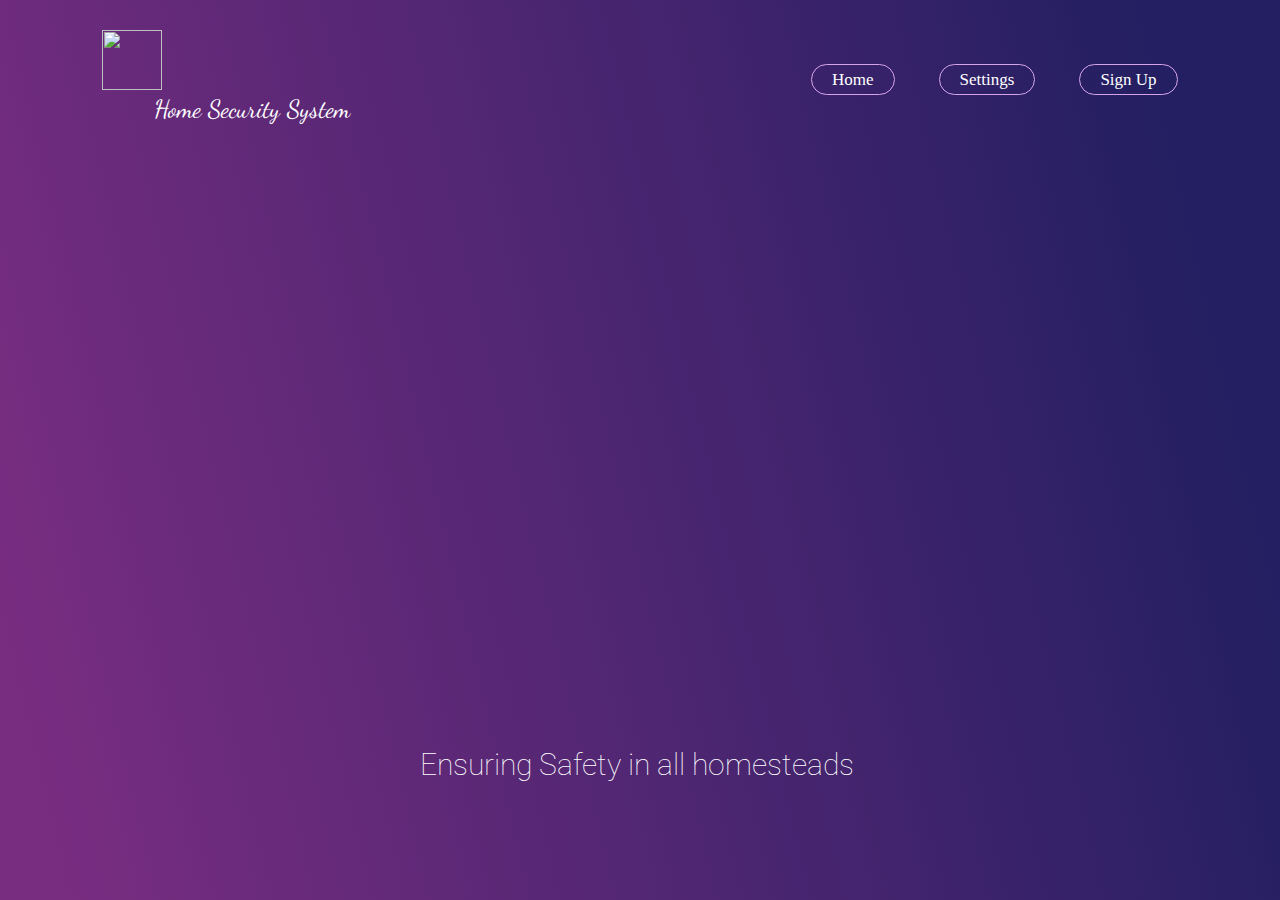
==== index.html @ 4ef058a5 "Add files via upload" ====
<!DOCTYPE html>
<html>
<head>
	<meta charset="utf-8">
	<title>HOME SECURITY SYSTEM</title>
	<link rel="stylesheet" type="text/css" href="style.css">

</head>
<body>

<section class="sec1" >



<nav id="navbar">
       <div class="logo">
		<img width="60px" height="60px" src="images/robot-2192617__480.webp">
		<p class="logo2"> Home Security System </p>
	   </div>

            <ul>
                <li><a href="index.html">Home</a></li>
                <li><a href="#" class='loginbtn' onclick="document.getElementById('Settings').style.display='block'" style="width:auto;">Settings</a></li>
                <li><a href="#" class='loginbtn' onclick="document.getElementById('login-form').style.display='block'" style="width:auto;">Sign Up</a></li>
                
        </nav>

<div class="Home">

<div class="box">
	<img width="800px" height="400px" src="images/col6.jpeg" class="img">
</div>
	<p class="p">Ensuring Safety in all homesteads</p>
</div>


        <div id='login-form'class='login-page'>
            <div class="form-box">
                <div class='button-box'>
                    <div id='btn'></div>
                    <button type='button'onclick='login()'class='toggle-btn'>Log In</button>
                    <button type='button'onclick='register()'class='toggle-btn'>Register</button>
                </div>
                <form id='login' class='input-group-login'>
                    <input type='email'class='input-field'placeholder='Email ' required >
		    <input type='password'class='input-field'placeholder='Enter Password' required>
		    <input type='checkbox'class='check-box'><span>Remember Password</span>
		    <button  class='submit-btn' id="submit">Log In</button>
		 </form>
		 <form id='register' class='input-group-register'>
		     <input type='text'class='input-field'placeholder='First Name' required>
		     <input type='text'class='input-field'placeholder='Last Name ' required>
		     <input type='email'class='input-field'placeholder='Email ' required>
		     <input type='password'class='input-field'placeholder='Enter Password' required>
		     <input type='password'class='input-field'placeholder='Confirm Password'  required>
		     <input type='checkbox'class='check-box'><span>I agree to the terms and conditions</span>
                    <Button href="index.html" class='submit-btn' id="submit">Register</button>
	         </form>
            </div>
        </div>

        <div id='Settings'class='settings'>
            <div class="settings-box">
               
                <div class="set1">
                	<div class="head">
                		Front Door
                	</div>
                	<div class="controls">

                		<div class="con1">
                			<div class="fing">
                				Enable Fingerprint
                			</div>
                			<div>
                				<label class="switch">
                                   <input type="checkbox">
                                   <span class="slider"></span>
                                 </label>
                			</div>
                		</div>

                		<div class="con1">
                			<div class="fing">
                				Enable Card Lock
                			</div>
                			<div>
                				<label class="switch">
                                   <input type="checkbox">
                                   <span class="slider"></span>
                                 </label>
                			</div>
                		</div>

                		<div class="con1">
                			<div class="fing">
                				Metal Detector
                			</div>
                			<div>
                				<label class="switch">
                                   <input type="checkbox">
                                   <span class="slider"></span>
                                 </label>
                			</div>
                		</div>

                		<div class="con1">
                			<div class="fing">
                				Enable Camera
                			</div>
                			<div>
                				<label class="switch">
                                   <input type="checkbox">
                                   <span class="slider"></span>
                                 </label>
                			</div>
                		</div>

                		<div class="con1">
                			<div class="fing">
                				Lock door
                			</div>
                			<div>
                				<label class="switch">
                                   <input type="checkbox">
                                   <span class="slider"></span>
                                 </label>
                			</div>
                		</div>


                		</div>
                			
                </div>
                		
                <div class="set2">
                	<div class="head">
                		Connection Centre
                	</div>
                	<div class="controls">
                		<form>
                			<input type="text" name="Code" class="input-field" placeholder="Enter Device Code">
                			<input type="number" name="Security-Key" class="input-field" placeholder="Enter Security-Key">
                			<input type="checkbox" name="Verify" class="check-box"> Keep my device connected


                		</form>

                		<div class="con1">
                			<div class="fing">
                				Connect device
                			</div>
                			<div>
                				<label class="switch">
                                   <input type="checkbox">
                                   <span class="slider"></span>
                                 </label>
                			</div>
                		</div>


                		</div>
                </div>

                 <div class="set3">
                	<div class="head">
                		Door Records
                	</div>
                	<div class="controls1">

                		<div class="con1">
                			<div class="record">
                			Authentication
                		</div>
                		<div class="time">
                			Time
                		</div>
                		</div>

                		<div class="con1">
                			<div class="record1">
                			Fingerprint
                		</div>
                		<div class="time1">
                			00:00
                		</div>
                		</div>

                		<div class="con1">
                			<div class="record1">
                			Card
                		</div>
                		<div class="time1">
                			23:56
                		</div>
                		</div>


                		<div class="con1">
                			<div class="record1">
                			Manual
                		</div>
                		<div class="time1">
                			22:00
                		</div>
                		</div>


                		<div class="con1">
                			<div class="record1">
                			Manual
                		</div>
                		<div class="time1">
                			21:40
                		</div>
                		</div>

                		<div class="con1">
                			<div class="record1">
                			Fingerprint
                		</div>
                		<div class="time1">
                			21:00
                		</div>
                		</div>

                		<div class="con1">
                			<div class="record1">
                			Card
                		</div>
                		<div class="time1">
                			20:00
                		</div>
                		</div>

                		<div class="con1">
                			<div class="record1">
                			Card
                		</div>
                		<div class="time1">
                			19:00
                		</div>
                		</div>

                		<div class="con1">
                			<div class="record1">
                			Fingerprint
                		</div>
                		<div class="time1">
                			15:23
                		</div>
                		</div>

                		<div class="con1">
                			<div class="record1">
                			Card
                		</div>
                		<div class="time1">
                			12:30
                		</div>
                		</div>

                		<div class="con1">
                			<div class="record1">
                			Fingerprint
                		</div>
                		<div class="time1">
                			08:00
                		</div>
                		</div>
                		
                		</div>
                </div>

                 <a href="index.html" class='done' id="submit">X</a>
            </div>
        </div>
    
    <script>
        var x=document.getElementById('login');
		var y=document.getElementById('register');
		var z=document.getElementById('btn');
		function register()
		{
			x.style.left='-400px';
			y.style.left='50px';
			z.style.left='110px';
		}
		function login()
		{
			x.style.left='50px';
			y.style.left='450px';
			z.style.left='0px';
		}

	</script>
	<script>
        var modal = document.getElementById('login-form');
        window.onclick = function(event) 
        {
            if (event.target == modal) 
            {
                modal.style.display = "none";
            }

            else {
            	modal.style.display = "";
            }
        }

        var button = document.getElementById("submit");
button.addEventListener("click", function() {

  window.location.href = "index.html";

});



        var modal1 = document.getElementById('Settings');
        window.onclick = function(event) 
        {
            if (event.target == modal1) 
            {
                modal1.style.display = "";
            }
        }
    </script>


	
</section>
</body>
</html>
---- style.css ----
@import url('https://fonts.googleapis.com/css2?family=Caramel&family=EB+Garamond:wght@500&family=Play&display=swap'); 

@import url('https://fonts.googleapis.com/css2?family=Philosopher:ital@0;1&family=Raleway:ital,wght@0,400;0,700;1,500;1,600&family=Roboto:wght@700;900&display=swap'); 
  
@import url('https://fonts.googleapis.com/css2?family=Raleway&display=swap');

@import url('https://fonts.googleapis.com/css2?family=Alegreya+Sans:ital,wght@1,100&display=swap'); 

@import url('https://fonts.googleapis.com/css2?family=Alegreya+Sans:ital,wght@1,100&display=swap'); 

@import url('https://fonts.googleapis.com/css2?family=Cormorant+Garamond:ital,wght@1,300&display=swap');

@import url('https://fonts.googleapis.com/css2?family=Blinker:wght@600&display=swap');

@import url('https://fonts.googleapis.com/css2?family=Roboto:wght@300&display=swap'); 

@import url('https://fonts.googleapis.com/css2?family=Roboto:wght@100&display=swap');

@import url('https://fonts.googleapis.com/css2?family=Dancing+Script&display=swap');

@import url('https://fonts.googleapis.com/css2?family=Abel&family=Dancing+Script&display=swap');




*{
    margin: 0;
    padding: 0;
    box-sizing: border-box;
    font-family: 'Roboto', sans-serif;
  }

  .Home {
  	position: absolute;
  	color: #fff;
  	align-items: center;
  	justify-content: center;
  	
  }

 .img {
border-radius: 50px 0px 50px 0px;
box-shadow: #ff61241f 0px 7px 29px 0px;
 }

 .p {
 	font-weight: 100;
 	font-size: 30px;
 	margin-left: 20vh;
 }

 .box {
  opacity: 0;
  animation: fade-in-out 8s ease-in-out infinite;
  align-items: center;
  justify-content: center;
  margin-bottom: 10vh;
  margin-top: 15vh;
}

@keyframes fade-in-out {
  0% {
    opacity: 0;
  }
  50% {
    opacity: 1;
  }
  100% {
    opacity: 0;
  }
}


 .cover{
 	position: absolute;
 	width: 800px;
 	height: 400px;
 	background: rgba(0,0,0,0.3);

 }
  
  .sec1{
    width: 100%;
    height: 100vh;
    background: linear-gradient(76.8deg, rgb(121, 45, 129) 3.6%, rgb(36, 31, 98) 90.4%);
    position: relative;
    display: flex;
    align-items: center;
    justify-content: center;
    
  }


  nav{
    width: 100%;
    top: 0;
    left: 0;
    padding: 30px 8%;
    position: absolute;
    display:flex;
    align-items: center;
    justify-content: space-between;
    overflow: hidden;

      } 

nav .logo {
	position: relative;
	border: 0px solid yellow;
	position: relative;
    width: 300px;
    height: 100px;
    align-items: left;
    color: #fff;
    align-items: center;
    justify-items: center;
}

.logo2 {
	font-size: 25px;
	font-family: 'Dancing Script', cursive;
}



  nav li a:hover {
    color: #fff;
    background: #6a3093;
    border-radius: 25px;
    padding: 10px 25px;
    background-color: #6e72fc;
    background-image: linear-gradient(315deg, #6e72fc 0%, #ad1deb 74%);
    z-index: 1;
    transition: 1s;
  }

  nav ul li{
    list-style:none;
    display: inline-block;
    margin-left: 40px;
  }


  nav ul li a {
    text-decoration: none;
    color: #fff;
    font-size: 17px;
    border: 1px solid hsl(283, 61%, 78%);
    padding: 5px 20px;
    border-radius: 25px;
    font-family: 'Noto Serif', serif;
  }


#login-form
{
    display: none;

}
.form-box
{
    width:380px;
	height:480px;
	position:relative;
	margin:2% auto;
	background:rgba(0,0,0,0.3);
	padding:10px;
	border-radius: 50px 0px 50px 0px;
    overflow: hidden;
}

#Settings
{
    display:none ;

}
.settings-box
{
    width:100%;
	height:600px;
	position:relative;
	margin:2% auto;
	background:rgba(0,0,0,0.3);
	padding:10px;
	border-radius: 50px 0px 50px 0px;
    overflow: hidden;
    margin-top: 15vh;
    display: flex;
    justify-content: space-between;
    padding: 30px;

}
.button-box
{
	width:220px;
	margin:35px auto;
	position:relative;
	box-shadow: 0 0 20px 9px #ff61241f;
	border-radius: 30px;
}
.toggle-btn
{
	padding:10px 30px;
	cursor:pointer;
	background:transparent;
	border:0;
	outline: none;
	position: relative;
	color: #fff;
}
#btn
{
	top: 0;
	left:0;
	position: absolute;
	width: 110px;
	height: 100%;
	background: linear-gradient(315deg, #6e72fc 0%, #ad1deb 74%);
	border-radius: 30px;
	transition: .5s;
}
.input-group-login
{
	top: 150px;
	position:absolute;
	width:280px;
	transition:.5s;
}
.input-group-register
{
    top: 120px;
	position:absolute;
	width:280px;
	transition:.5s;
}
.input-field
{
	width: 100%;
	padding:10px 0;
	margin:5px 0;
	border-left:0;
	border-top:0;
	border-right:0;
	border-bottom: 1px solid #999;
	outline:none;
	background: transparent;
	color: #fff;
}
.submit-btn
{
	width: 85%;
	padding: 10px 30px;
	cursor: pointer;
	display: block;
	margin: auto;
	background: linear-gradient(315deg, #6e72fc 0%, #ad1deb 74%);
	border: 0;
	outline: none;
	border-radius: 30px;
	color: #fff;
}

.done
{
	width: 5%;
	padding: 5px 10px;
	cursor: pointer;
	display: block;
	margin: auto;
	background: linear-gradient(315deg, #6e72fc 0%, #ad1deb 74%);
	border: 0;
	outline: none;
	border-radius: 30px;
	text-decoration: none;
	color: #fff;
}
.check-box
{
	margin: 30px 10px 34px 0;
}
span
{
	color:#777;
	font-size:12px;
	bottom:68px;
	position:absolute;
}
.s1{
	color:#777;
	font-size:12px;
}
#login
{
	left:50px;
}
#login input
{
	color:white;
	font-size:15;
}
#register
{
	left:450px;
}
#register input
{
	color:white;
	font-size: 15;
}

.switch {
  position: relative;
  display: inline-block;
  width: 60px;
  height: 34px;
}

.switch input {
  display: none;
}

.slider {
  position: absolute;
  cursor: pointer;
  top: 0;
  left: 0;
  right: 0;
  bottom: 0;
  background-color: #ccc;
  -webkit-transition: .4s;
  transition: .4s;
  border-radius: 34px;
}

.slider:before {
  position: absolute;
  content: "";
  height: 26px;
  width: 26px;
  left: 4px;
  bottom: 4px;
  background-color: white;
  -webkit-transition: .4s;
  transition: .4s;
  border-radius: 50%;
}

input:checked + .slider {
  background-color: #2196F3;
}

input:checked + .slider:before {
  -webkit-transform: translateX(26px);
  -ms-transform: translateX(26px);
  transform: translateX(26px);
}

.set1{
	justify-content: center;
	align-items: center;
	border: 0px solid red;
	width: 100%;
	height: 60vh;
	margin: 20px;
	border-radius: 25px;
	background: transparent ;
	padding: 12px;
	background: rgba(0,0,0,0.3);
	box-shadow: #ff61241f 0px 7px 29px 0px;
	color: #fff;

}

.set2{
	justify-content: center;
	align-items: center;
	border: 0px solid yellow;
	width: 100%;
	height: 60vh;
	margin: 20px;
	border-radius: 25px;
	background:transparent;
	padding: 12px;
	background: rgba(0,0,0,0.3);
	box-shadow: #ff61241f 0px 7px 29px 0px;
	color: #fff;


}

.set3{
	justify-content: center;
	align-items: center;
	border: 0px solid green; 
	width: 100%;
	height: 60vh;
	margin: 20px;
	border-radius: 25px;
	background: transparent;
	padding: 12px;
	background: rgba(0,0,0,0.3);
	box-shadow: #ff61241f 0px 7px 29px 0px;
	color: #fff;

}


.head {

	width: 100%;
	height: 20vh;
	color: #fff;
	font-family:'Roboto', sans-serif ;
	border: 0px solid orange;
	font-size: 30px;
	font-weight: 1200px;
	align-items: center;
	border-radius: 25px;
	justify-content: center;
	display: flex;
	

}

.controls{
	width: 100%;
	height: 35vh;
	border: 0px solid pink;
	margin-top: 20px;
	border-radius: 25px;
	padding: 12px;
	color: #777;
}

.controls1{
	width: 100%;
	height: 35vh;
	border: 0px solid pink;
	margin-top: 20px;
	border-radius: 25px;
	padding: 12px;
	color: #777;
	overflow: scroll;
}

.con1{
	display: flex;
	justify-content: space-between;
	margin-top: 20px;
	border: 0px solid blue;

}

.fing{
	align-items: center;
	justify-content: center;
	display: flex;
	color: #fff;
	font-size: 18px;
}


.record{
	align-items: center;
	justify-content: center;
	display: flex;
	color: #fff;
	font-size: 18px;
}

.time{
	align-items: center;
	justify-content: center;
	display: flex;
	color: #fff;
	font-size: 18px;
}
.record1{
	align-items: center;
	justify-content: center;
	display: flex;
	color: #999;
	font-size: 14px;
	font-family: 'Abel', sans-serif;
   
}

.time1{
	align-items: center;
	justify-content: center;
	display: flex;
	color: #999;
	font-size: 14px;
	font-family: ;
	font-family: 'Abel', sans-serif;
    
}

.switch {
  position: relative;
  display: inline-block;
  width: 45px;
  height: 24px;
}

.switch input {
  display: none;
}

.slider {
  position: absolute;
  cursor: pointer;
  top: 0;
  left: 0;
  right: 0;
  bottom: 0;
  background-color: #ccc;
  -webkit-transition: .4s;
  transition: .4s;
  border-radius: 34px;
}

.slider:before {
  position: absolute;
  content: "";
  height: 16px;
  width: 16px;
  left: 4px;
  bottom: 4px;
  background-color: white;
  -webkit-transition: .4s;
  transition: .4s;
  border-radius: 50%;
}

input:checked + .slider {
  background:#b380ff;
}

input:checked + .slider:before {
  -webkit-transform: translateX(20px);
  -ms-transform: translateX(20px);
  transform: translateX(20px);
}
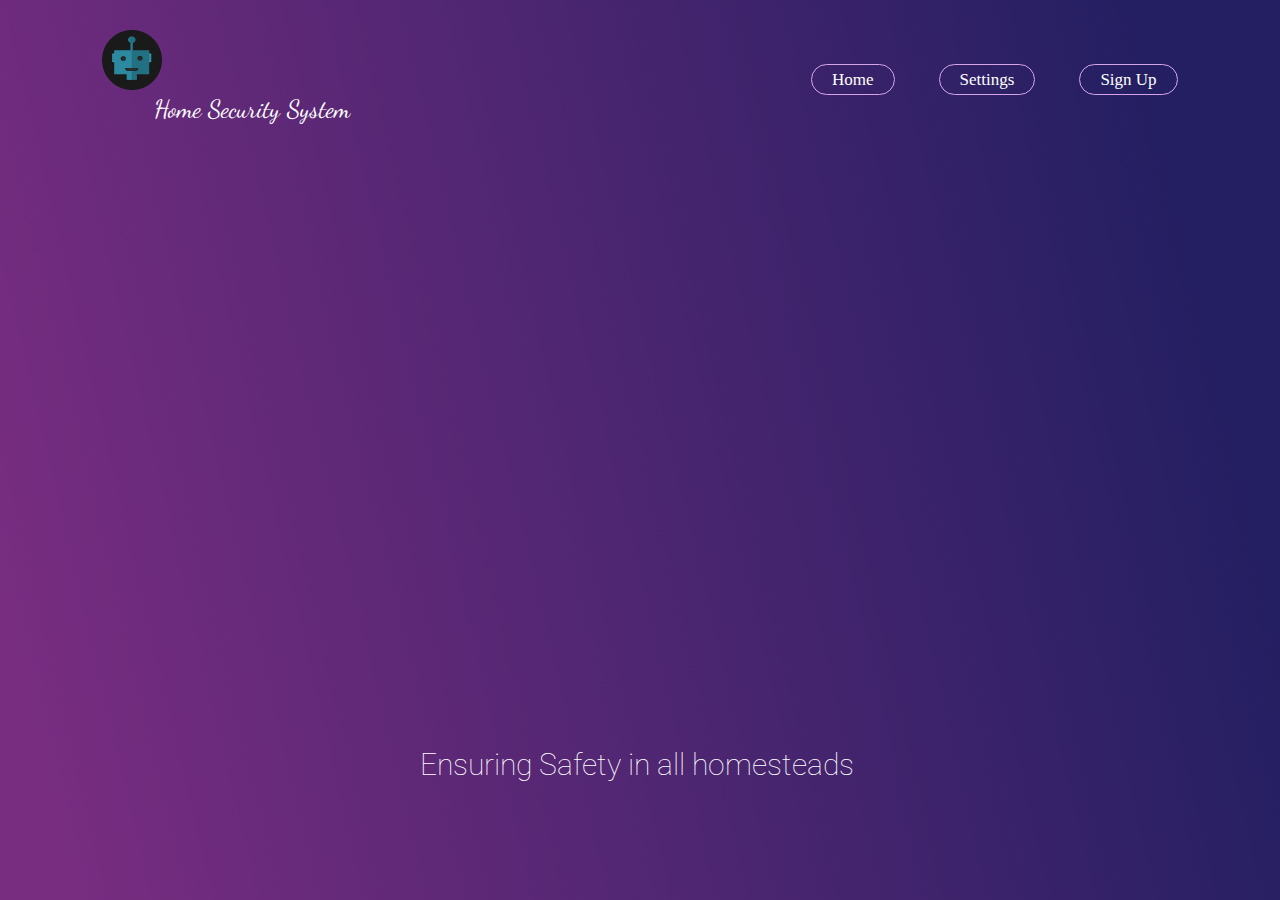
==== commit 7570e659: "Update index.html" ====
--- a/index.html
+++ b/index.html
@@ -14,7 +14,7 @@
 
 <nav id="navbar">
        <div class="logo">
-		<img width="60px" height="60px" src="images/robot-2192617__480.webp">
+		<img width="60px" height="60px" src="robot-2192617__480.webp">
 		<p class="logo2"> Home Security System </p>
 	   </div>
 
@@ -28,7 +28,7 @@
 <div class="Home">
 
 <div class="box">
-	<img width="800px" height="400px" src="images/col6.jpeg" class="img">
+	<img width="800px" height="400px" src="col6.jpeg" class="img">
 </div>
 	<p class="p">Ensuring Safety in all homesteads</p>
 </div>
@@ -331,4 +331,4 @@
 	
 </section>
 </body>
-</html>+</html>
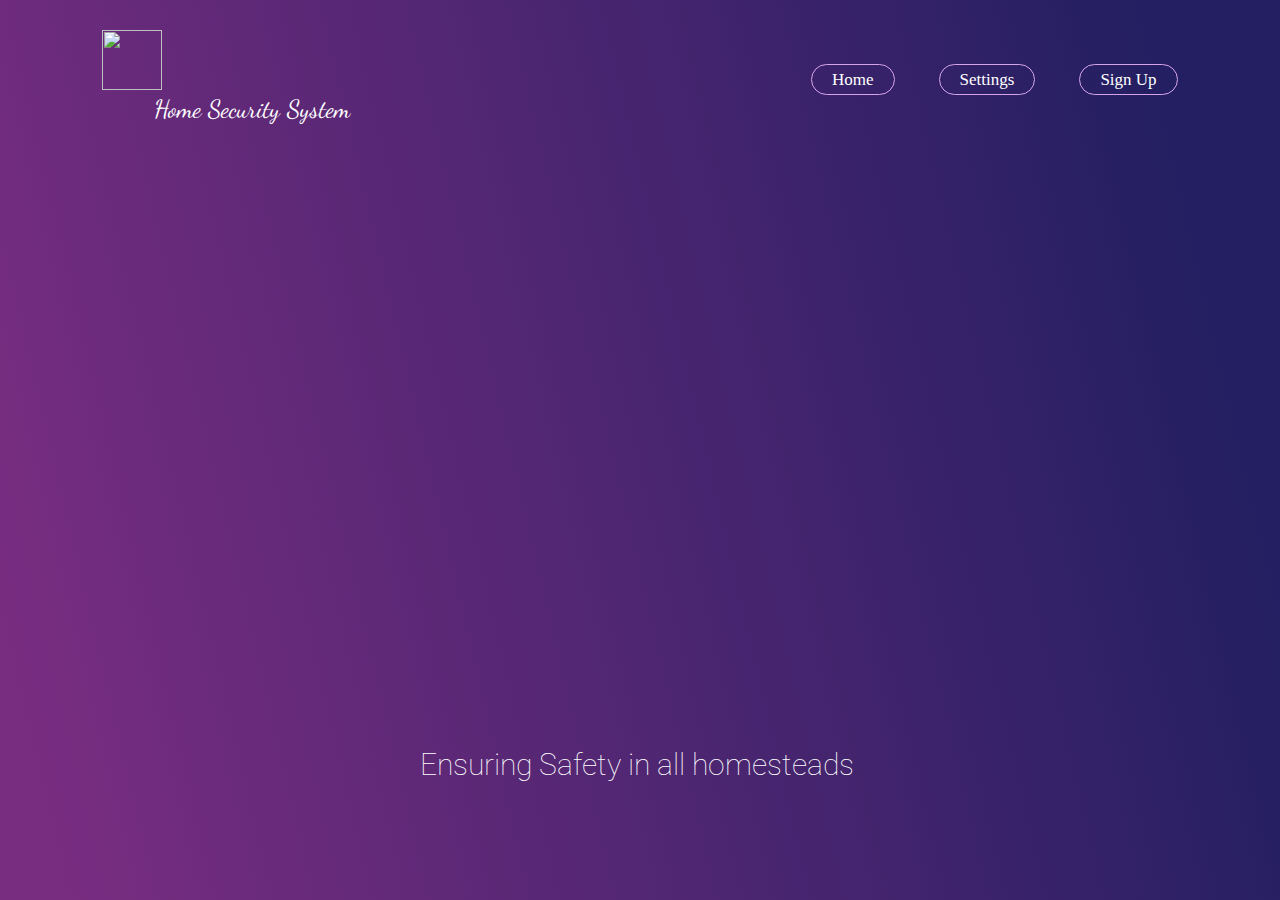
==== commit 1ec29a07: "Add files via upload" ====
--- a/index.html
+++ b/index.html
@@ -14,267 +14,27 @@
 
 <nav id="navbar">
        <div class="logo">
-		<img width="60px" height="60px" src="robot-2192617__480.webp">
+		<img width="60px" height="60px" src="images/robot-2192617__480.webp">
 		<p class="logo2"> Home Security System </p>
 	   </div>
 
             <ul>
                 <li><a href="index.html">Home</a></li>
-                <li><a href="#" class='loginbtn' onclick="document.getElementById('Settings').style.display='block'" style="width:auto;">Settings</a></li>
-                <li><a href="#" class='loginbtn' onclick="document.getElementById('login-form').style.display='block'" style="width:auto;">Sign Up</a></li>
+                <li><a href="settings.html" class='loginbtn'  onclick="document.getElementById('Settings').style.display='block'"  style="width:auto;">Settings</a></li>
+                <li><a href="sign.html" class='loginbtn' onclick="document.getElementById('login-form').style.display='block'"  onclick="hidesetting()" style="width:auto;">Sign Up</a></li>
                 
         </nav>
 
 <div class="Home">
 
 <div class="box">
-	<img width="800px" height="400px" src="col6.jpeg" class="img">
+	<img width="800px" height="400px" src="images/col6.jpeg" class="img">
 </div>
 	<p class="p">Ensuring Safety in all homesteads</p>
 </div>
 
 
-        <div id='login-form'class='login-page'>
-            <div class="form-box">
-                <div class='button-box'>
-                    <div id='btn'></div>
-                    <button type='button'onclick='login()'class='toggle-btn'>Log In</button>
-                    <button type='button'onclick='register()'class='toggle-btn'>Register</button>
-                </div>
-                <form id='login' class='input-group-login'>
-                    <input type='email'class='input-field'placeholder='Email ' required >
-		    <input type='password'class='input-field'placeholder='Enter Password' required>
-		    <input type='checkbox'class='check-box'><span>Remember Password</span>
-		    <button  class='submit-btn' id="submit">Log In</button>
-		 </form>
-		 <form id='register' class='input-group-register'>
-		     <input type='text'class='input-field'placeholder='First Name' required>
-		     <input type='text'class='input-field'placeholder='Last Name ' required>
-		     <input type='email'class='input-field'placeholder='Email ' required>
-		     <input type='password'class='input-field'placeholder='Enter Password' required>
-		     <input type='password'class='input-field'placeholder='Confirm Password'  required>
-		     <input type='checkbox'class='check-box'><span>I agree to the terms and conditions</span>
-                    <Button href="index.html" class='submit-btn' id="submit">Register</button>
-	         </form>
-            </div>
-        </div>
-
-        <div id='Settings'class='settings'>
-            <div class="settings-box">
-               
-                <div class="set1">
-                	<div class="head">
-                		Front Door
-                	</div>
-                	<div class="controls">
-
-                		<div class="con1">
-                			<div class="fing">
-                				Enable Fingerprint
-                			</div>
-                			<div>
-                				<label class="switch">
-                                   <input type="checkbox">
-                                   <span class="slider"></span>
-                                 </label>
-                			</div>
-                		</div>
-
-                		<div class="con1">
-                			<div class="fing">
-                				Enable Card Lock
-                			</div>
-                			<div>
-                				<label class="switch">
-                                   <input type="checkbox">
-                                   <span class="slider"></span>
-                                 </label>
-                			</div>
-                		</div>
-
-                		<div class="con1">
-                			<div class="fing">
-                				Metal Detector
-                			</div>
-                			<div>
-                				<label class="switch">
-                                   <input type="checkbox">
-                                   <span class="slider"></span>
-                                 </label>
-                			</div>
-                		</div>
-
-                		<div class="con1">
-                			<div class="fing">
-                				Enable Camera
-                			</div>
-                			<div>
-                				<label class="switch">
-                                   <input type="checkbox">
-                                   <span class="slider"></span>
-                                 </label>
-                			</div>
-                		</div>
-
-                		<div class="con1">
-                			<div class="fing">
-                				Lock door
-                			</div>
-                			<div>
-                				<label class="switch">
-                                   <input type="checkbox">
-                                   <span class="slider"></span>
-                                 </label>
-                			</div>
-                		</div>
-
-
-                		</div>
-                			
-                </div>
-                		
-                <div class="set2">
-                	<div class="head">
-                		Connection Centre
-                	</div>
-                	<div class="controls">
-                		<form>
-                			<input type="text" name="Code" class="input-field" placeholder="Enter Device Code">
-                			<input type="number" name="Security-Key" class="input-field" placeholder="Enter Security-Key">
-                			<input type="checkbox" name="Verify" class="check-box"> Keep my device connected
-
-
-                		</form>
-
-                		<div class="con1">
-                			<div class="fing">
-                				Connect device
-                			</div>
-                			<div>
-                				<label class="switch">
-                                   <input type="checkbox">
-                                   <span class="slider"></span>
-                                 </label>
-                			</div>
-                		</div>
-
-
-                		</div>
-                </div>
-
-                 <div class="set3">
-                	<div class="head">
-                		Door Records
-                	</div>
-                	<div class="controls1">
-
-                		<div class="con1">
-                			<div class="record">
-                			Authentication
-                		</div>
-                		<div class="time">
-                			Time
-                		</div>
-                		</div>
-
-                		<div class="con1">
-                			<div class="record1">
-                			Fingerprint
-                		</div>
-                		<div class="time1">
-                			00:00
-                		</div>
-                		</div>
-
-                		<div class="con1">
-                			<div class="record1">
-                			Card
-                		</div>
-                		<div class="time1">
-                			23:56
-                		</div>
-                		</div>
-
-
-                		<div class="con1">
-                			<div class="record1">
-                			Manual
-                		</div>
-                		<div class="time1">
-                			22:00
-                		</div>
-                		</div>
-
-
-                		<div class="con1">
-                			<div class="record1">
-                			Manual
-                		</div>
-                		<div class="time1">
-                			21:40
-                		</div>
-                		</div>
-
-                		<div class="con1">
-                			<div class="record1">
-                			Fingerprint
-                		</div>
-                		<div class="time1">
-                			21:00
-                		</div>
-                		</div>
-
-                		<div class="con1">
-                			<div class="record1">
-                			Card
-                		</div>
-                		<div class="time1">
-                			20:00
-                		</div>
-                		</div>
-
-                		<div class="con1">
-                			<div class="record1">
-                			Card
-                		</div>
-                		<div class="time1">
-                			19:00
-                		</div>
-                		</div>
-
-                		<div class="con1">
-                			<div class="record1">
-                			Fingerprint
-                		</div>
-                		<div class="time1">
-                			15:23
-                		</div>
-                		</div>
-
-                		<div class="con1">
-                			<div class="record1">
-                			Card
-                		</div>
-                		<div class="time1">
-                			12:30
-                		</div>
-                		</div>
-
-                		<div class="con1">
-                			<div class="record1">
-                			Fingerprint
-                		</div>
-                		<div class="time1">
-                			08:00
-                		</div>
-                		</div>
-                		
-                		</div>
-                </div>
-
-                 <a href="index.html" class='done' id="submit">X</a>
-            </div>
-        </div>
+       
     
     <script>
         var x=document.getElementById('login');
@@ -325,10 +85,23 @@
                 modal1.style.display = "";
             }
         }
+
+function hidesetting() {
+  var div = document.getElementById("Settings");
+  div.style.display = "none";
+}
+
+function hidesignup() {
+  var div = document.getElementById("login-form");
+  div.style.display = "none";
+}
+
+
+
     </script>
 
 
 	
 </section>
 </body>
-</html>
+</html>--- a/style.css
+++ b/style.css
@@ -157,7 +157,7 @@
 
 #login-form
 {
-    display: none;
+    display: ;
 
 }
 .form-box
@@ -174,7 +174,7 @@
 
 #Settings
 {
-    display:none ;
+    display:;
 
 }
 .settings-box
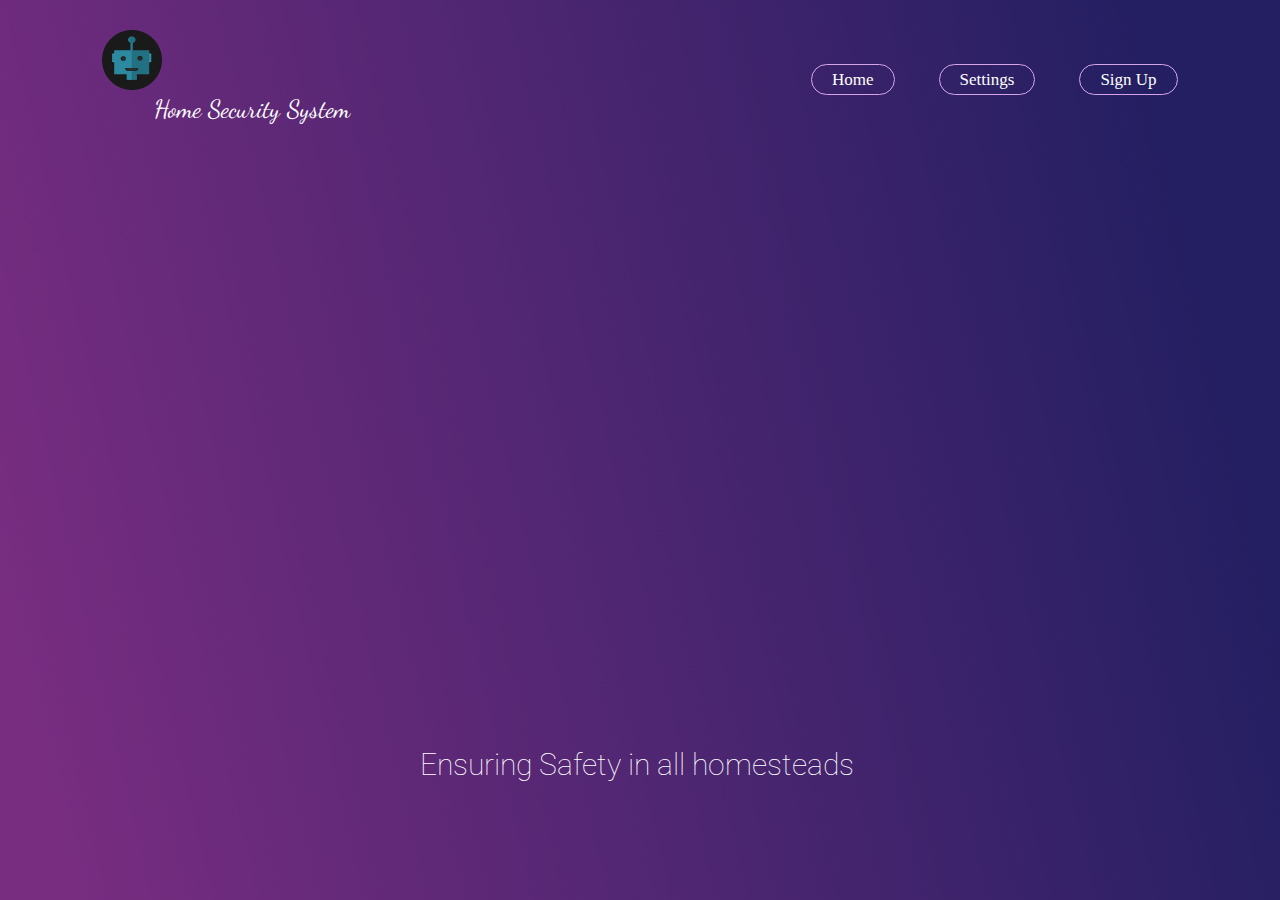
==== commit a96dcb61: "Update index.html" ====
--- a/index.html
+++ b/index.html
@@ -14,7 +14,7 @@
 
 <nav id="navbar">
        <div class="logo">
-		<img width="60px" height="60px" src="images/robot-2192617__480.webp">
+		<img width="60px" height="60px" src="robot-2192617__480.webp">
 		<p class="logo2"> Home Security System </p>
 	   </div>
 
@@ -28,7 +28,7 @@
 <div class="Home">
 
 <div class="box">
-	<img width="800px" height="400px" src="images/col6.jpeg" class="img">
+	<img width="800px" height="400px" src="col6.jpeg" class="img">
 </div>
 	<p class="p">Ensuring Safety in all homesteads</p>
 </div>
@@ -104,4 +104,4 @@
 	
 </section>
 </body>
-</html>+</html>
